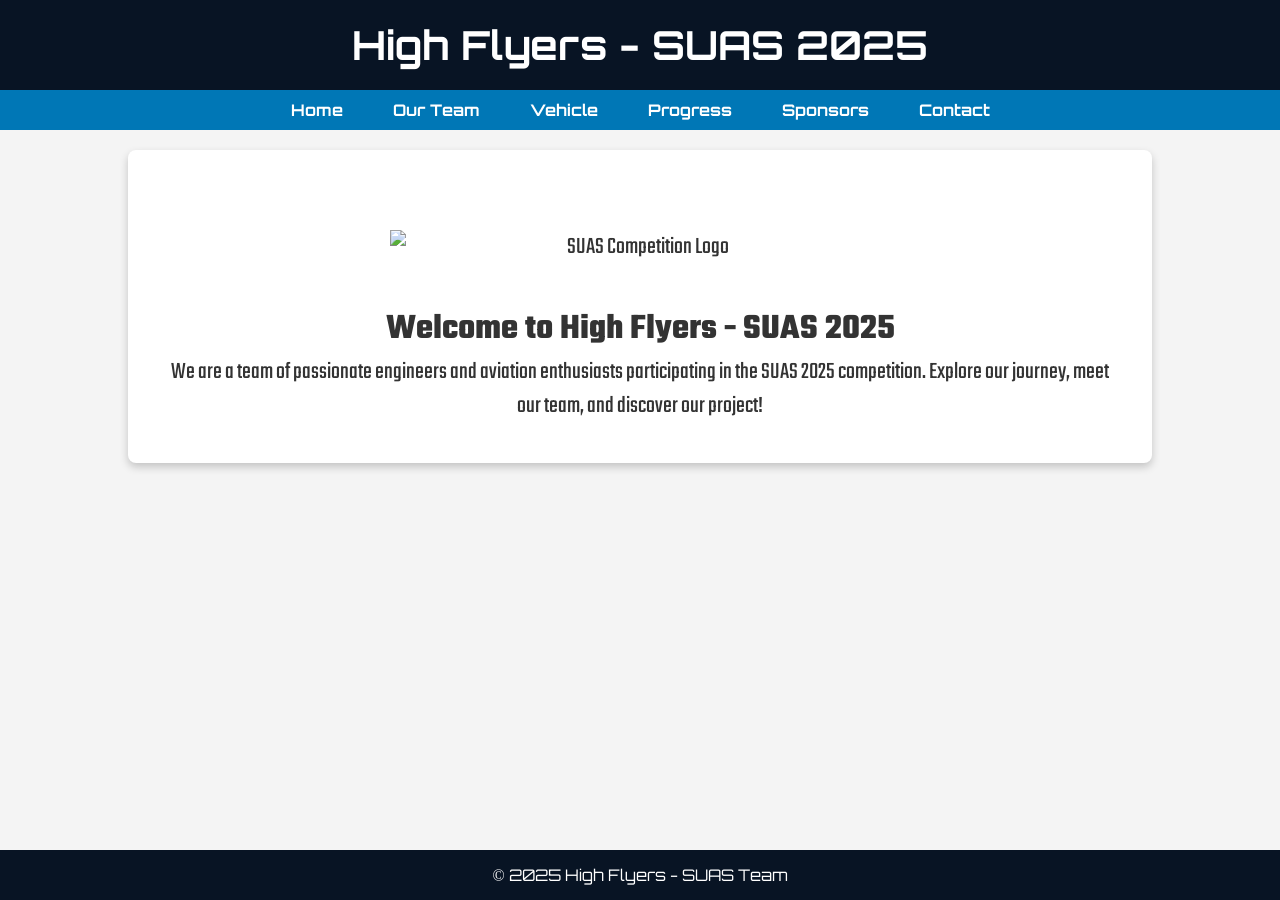
==== index.html @ 0b795c5a "safe-check before deleting css" ====
<!DOCTYPE html>
<html lang="en">
<head>
    <meta charset="UTF-8">
    <meta name="viewport" content="width=device-width, initial-scale=1.0">
    <title>High Flyers - SUAS 2025</title>
    <link rel="stylesheet" href="style.css">
    <link rel="icon" href="assets/hf_logo_white.png">
    <style>
    </style>
</head>
<body>
    <header>
        <h1>High Flyers - SUAS 2025</h1>
        <nav>
            <ul>
                <li><a href="index.html">Home</a></li>
                <li><a href="team.html">Our Team</a></li>
                <li><a href="vehicle.html">Vehicle</a></li>
                <li><a href="progress.html">Progress</a></li>
                <li><a href="sponsors.html">Sponsors</a></li>
                <li><a href="contact.html">Contact</a></li>
            </ul>
        </nav>
    </header>
    
    <section id="home">
        <img src="assets/suas_logo.png" alt="SUAS Competition Logo" class="logo">
        <h2>Welcome to High Flyers - SUAS 2025</h2>
        <p>We are a team of passionate engineers and aviation enthusiasts participating in the SUAS 2025 competition. Explore our journey, meet our team, and discover our project!</p>
    </section>
    
    <footer>
        <p>&copy; 2025 High Flyers - SUAS Team</p>
    </footer>
</body>
</html>
---- style.css ----
@import url('https://fonts.googleapis.com/css2?family=Bebas+Neue&family=Orbitron:wght@400..900&display=swap');
@import url('https://fonts.googleapis.com/css2?family=Teko:wght@300..700&display=swap');

/* Reset i ogólne ustawienia */
* {
    margin: 0;
    padding: 0;
    box-sizing: border-box;
}

body {
    font-family: Teko, sans-serif;
    font-weight: 400;
    background-color: #f4f4f4;
    color: #333;
    display: flex;
    flex-direction: column;
    min-height: 100vh;
}

/* Nagłówek */
header {
    background-color: #081424;
    color: white;
    text-align: center;
    font-family: orbitron;
    font-style: normal;
    font-weight: 400;
}

header h1 {
    font-size: 2.5em;
    margin: 20px 0;
}


/* Nawigacja */
nav ul {
    list-style: none;
    display: flex;
    justify-content: center;
    gap: 20px;
    background-color: #0077B6;
    padding: 10px 0;
    margin: 0;
}

nav ul li a {
    color: white;
    text-decoration: none;
    font-weight: bold;
    padding: 10px 15px;
    transition: 0.3s;
}

nav ul li a:hover {
    background-color: #003366;
    border-radius: 5px;
}

/* Sekcja powitalna */
#home {
    padding: 40px;
    text-align: center;
    background-color: white;
    margin: 20px auto;
    width: 80%;
    box-shadow: 0px 4px 8px rgba(0, 0, 0, 0.2);
    border-radius: 8px;
    font-size: 1.5em;
}

.logo {
    display: block;
    margin: 40px auto;
    max-width: 500px;
}

/* Stopka */
footer {
    background-color: #081424;
    color: white;
    text-align: center;
    padding: 15px;
    margin-top: auto;
    font-family: orbitron;
    font-style: normal;
    font-weight: 400;
}

section{
    padding: 40px;
    text-align: center;
    background-color: white;
    margin: 20px auto;
    width: 80%;
    box-shadow: 0px 4px 8px rgba(0, 0, 0, 0.2);
    border-radius: 8px;
    font-size: 1.5em;
}

.team-photo {
    width: 100vw;
    max-width: 100%;
    height: 80%;
    margin: 20px auto;
    display: block;
    border-radius: 10px;
    -webkit-mask-image: linear-gradient(to bottom, rgba(0, 0, 0, 1) 60%, rgba(0, 0, 0, 0) 100%);
    mask-image: linear-gradient(to bottom, rgba(0, 0, 0, 1) 60%, rgba(0, 0, 0, 0) 100%);
}

.team-members{
    padding: 20px;
}

.member {
    display: flex;
    align-items: center;
    justify-content: space-between;
    border-bottom: 1px solid #ccc; /* Linie oddzielające członków */
    margin-bottom: 20px;
    padding-bottom: 20px;
}

.member-photo-container {
    flex-shrink: 0; /* Zapewnia, że zdjęcie nie będzie się kurczyć */
    margin-right: 20px; /* Odstęp między zdjęciem a informacjami */
}

.member-photo {
    width: 100px; /* Szerokość zdjęcia */
    height: 100px; /* Wysokość zdjęcia */
    border-radius: 50%; /* Okrągłe zdjęcie */
    object-fit: cover; /* Przycinanie zdjęcia do okręgu */
}

.member-info {
    flex-grow: 1; /* Zajmuje całą dostępną przestrzeń */
}

.member-info h3 {
    margin: 0;
    font-size: 1.2rem;
}

.member-info p {
    margin: 5px 0;
    font-size: 1rem;
}

@media (max-width: 768px) {
    .member {
        flex-direction: column;
        align-items: flex-start;
    }

    .member-photo-container {
        margin-bottom: 10px;
    }

    .member-info {
        width: 100%;
    }
}

.sponsors {
    background-color: transparent;
    box-shadow: none;
}

.sponsors h2{
    color:#004080;
}

.logos{
    display: flex;
    justify-content: center;
    gap: 40px;
    flex-wrap: wrap;
    margin: 30px auto;
    padding: 20px;
    flex-grow: 1;
}

.sponsor {
    background: white;
    padding: 15px;
    border-radius: 10px;
    box-shadow: 0px 4px 6px rgba(0, 0, 0, 0.1);
    transition: transform 0.3s ease-in-out, box-shadow 0.3s;
    display: flex;
    justify-content: center;
    align-items: center;
    height: 150px;
    width: 220px;
}

.sponsor:hover {
    transform: scale(1.05);
    box-shadow: 0px 6px 10px rgba(0, 0, 0, 0.2);
}

.sponsor-logo {
    max-width: 100%;
    max-height: 100%;
    display: block;
    margin: auto;
}

#dron-edu{
    padding: 5%;
}
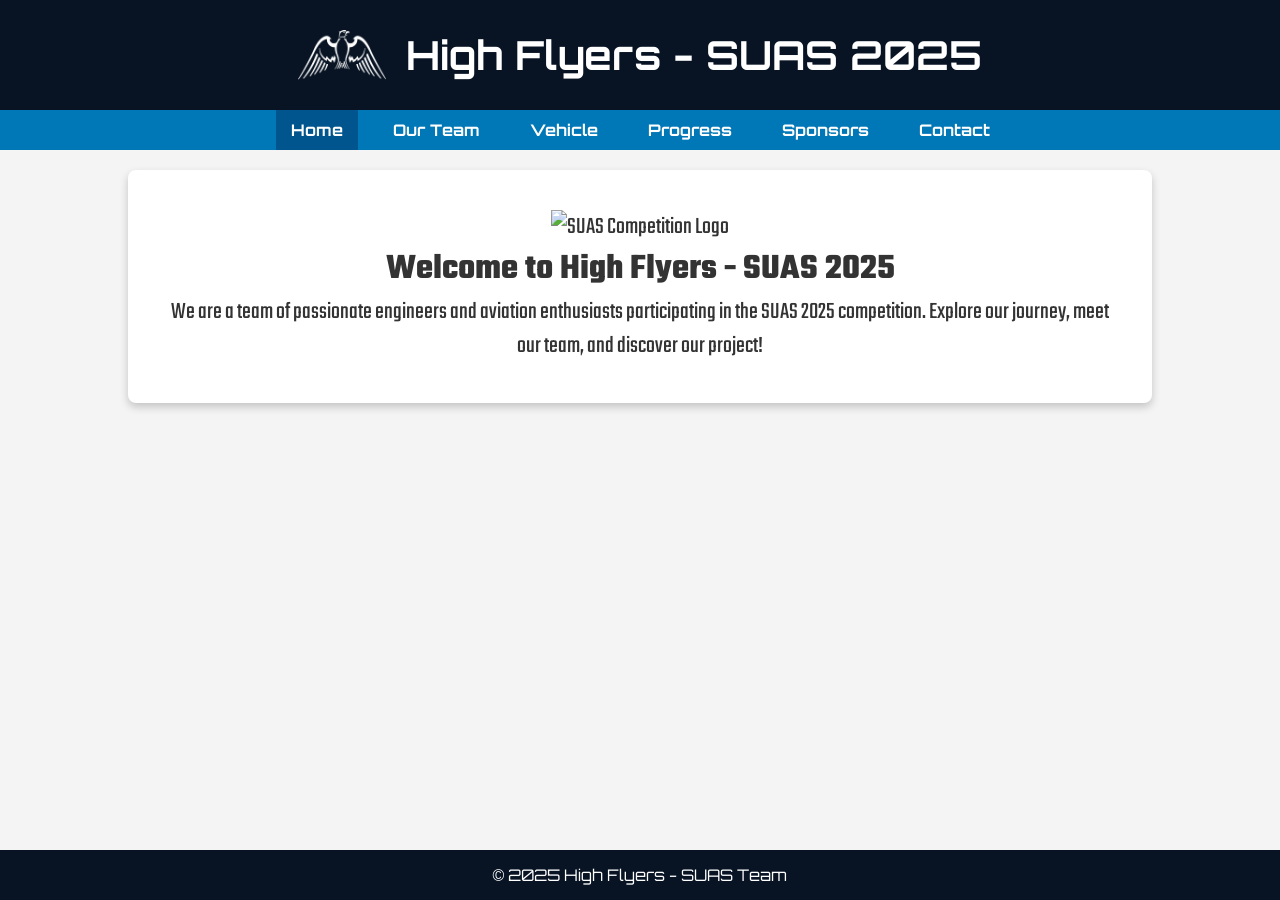
==== commit 87155269: "przed dodaniem na mobilki" ====
--- a/index.html
+++ b/index.html
@@ -11,10 +11,13 @@
 </head>
 <body>
     <header>
-        <h1>High Flyers - SUAS 2025</h1>
+        <div class="header-content">
+            <img src="assets/hf_logo_white.png" alt="High Flyers Logo" class="header-logo">
+            <h1>High Flyers - SUAS 2025</h1>
+        </div>
         <nav>
             <ul>
-                <li><a href="index.html">Home</a></li>
+                <li><a href="index.html" class="chosen-page">Home</a></li>
                 <li><a href="team.html">Our Team</a></li>
                 <li><a href="vehicle.html">Vehicle</a></li>
                 <li><a href="progress.html">Progress</a></li>
--- a/style.css
+++ b/style.css
@@ -1,7 +1,5 @@
-@import url('https://fonts.googleapis.com/css2?family=Bebas+Neue&family=Orbitron:wght@400..900&display=swap');
-@import url('https://fonts.googleapis.com/css2?family=Teko:wght@300..700&display=swap');
-
-/* Reset i ogólne ustawienia */
+@import url('https://fonts.googleapis.com/css2?family=Bebas+Neue&family=Orbitron:wght@400..900&family=Teko:wght@300..700&display=swap');
+
 * {
     margin: 0;
     padding: 0;
@@ -9,7 +7,7 @@
 }
 
 body {
-    font-family: Teko, sans-serif;
+    font-family: 'Teko', sans-serif;
     font-weight: 400;
     background-color: #f4f4f4;
     color: #333;
@@ -18,12 +16,12 @@
     min-height: 100vh;
 }
 
-/* Nagłówek */
-header {
+/* Nagłówek i stopka */
+header, footer {
     background-color: #081424;
     color: white;
     text-align: center;
-    font-family: orbitron;
+    font-family: 'Orbitron', sans-serif;
     font-style: normal;
     font-weight: 400;
 }
@@ -33,6 +31,29 @@
     margin: 20px 0;
 }
 
+footer {
+    padding: 15px;
+    margin-top: auto;
+}
+
+.header-content {
+    display: flex;
+    align-items: center;
+    justify-content: center; /* zmiana z flex-start na center */
+    gap: 20px;
+    padding: 10px 20px;
+    flex-wrap: wrap; /* opcjonalnie, dla lepszej responsywności */
+    text-align: center;
+}
+
+.header-logo{
+    height: 50px;
+    width: auto;
+}
+
+.chosen-page{
+    background-color: #00558E;
+}
 
 /* Nawigacja */
 nav ul {
@@ -42,7 +63,6 @@
     gap: 20px;
     background-color: #0077B6;
     padding: 10px 0;
-    margin: 0;
 }
 
 nav ul li a {
@@ -58,8 +78,8 @@
     border-radius: 5px;
 }
 
-/* Sekcja powitalna */
-#home {
+/* Formatowanie ogólnie dla sekcji */
+section {
     padding: 40px;
     text-align: center;
     background-color: white;
@@ -70,35 +90,10 @@
     font-size: 1.5em;
 }
 
-.logo {
-    display: block;
-    margin: 40px auto;
-    max-width: 500px;
-}
-
-/* Stopka */
-footer {
-    background-color: #081424;
-    color: white;
-    text-align: center;
-    padding: 15px;
-    margin-top: auto;
-    font-family: orbitron;
-    font-style: normal;
-    font-weight: 400;
-}
-
-section{
-    padding: 40px;
-    text-align: center;
-    background-color: white;
-    margin: 20px auto;
-    width: 80%;
-    box-shadow: 0px 4px 8px rgba(0, 0, 0, 0.2);
-    border-radius: 8px;
-    font-size: 1.5em;
-}
-
+
+/* Sekcja z informacjami o drużynie */
+
+/* Zdjęcie zespołu */
 .team-photo {
     width: 100vw;
     max-width: 100%;
@@ -110,7 +105,8 @@
     mask-image: linear-gradient(to bottom, rgba(0, 0, 0, 1) 60%, rgba(0, 0, 0, 0) 100%);
 }
 
-.team-members{
+/* Członkowie zespołu */
+.team-members {
     padding: 20px;
 }
 
@@ -118,25 +114,25 @@
     display: flex;
     align-items: center;
     justify-content: space-between;
-    border-bottom: 1px solid #ccc; /* Linie oddzielające członków */
+    border-bottom: 1px solid #ccc;
     margin-bottom: 20px;
     padding-bottom: 20px;
 }
 
 .member-photo-container {
-    flex-shrink: 0; /* Zapewnia, że zdjęcie nie będzie się kurczyć */
-    margin-right: 20px; /* Odstęp między zdjęciem a informacjami */
+    flex-shrink: 0;
+    margin-right: 20px;
 }
 
 .member-photo {
-    width: 100px; /* Szerokość zdjęcia */
-    height: 100px; /* Wysokość zdjęcia */
-    border-radius: 50%; /* Okrągłe zdjęcie */
-    object-fit: cover; /* Przycinanie zdjęcia do okręgu */
+    width: 100px;
+    height: 100px;
+    border-radius: 50%;
+    object-fit: cover;
 }
 
 .member-info {
-    flex-grow: 1; /* Zajmuje całą dostępną przestrzeń */
+    flex-grow: 1;
 }
 
 .member-info h3 {
@@ -149,6 +145,7 @@
     font-size: 1rem;
 }
 
+/* Responsywność*/
 @media (max-width: 768px) {
     .member {
         flex-direction: column;
@@ -164,16 +161,19 @@
     }
 }
 
+
+/* Sponsorzy */
+
 .sponsors {
     background-color: transparent;
     box-shadow: none;
 }
 
-.sponsors h2{
-    color:#004080;
-}
-
-.logos{
+.sponsors h2 {
+    color: #004080;
+}
+
+.logos {
     display: flex;
     justify-content: center;
     gap: 40px;
@@ -208,6 +208,6 @@
     margin: auto;
 }
 
-#dron-edu{
+#dron-edu {
     padding: 5%;
-}+}
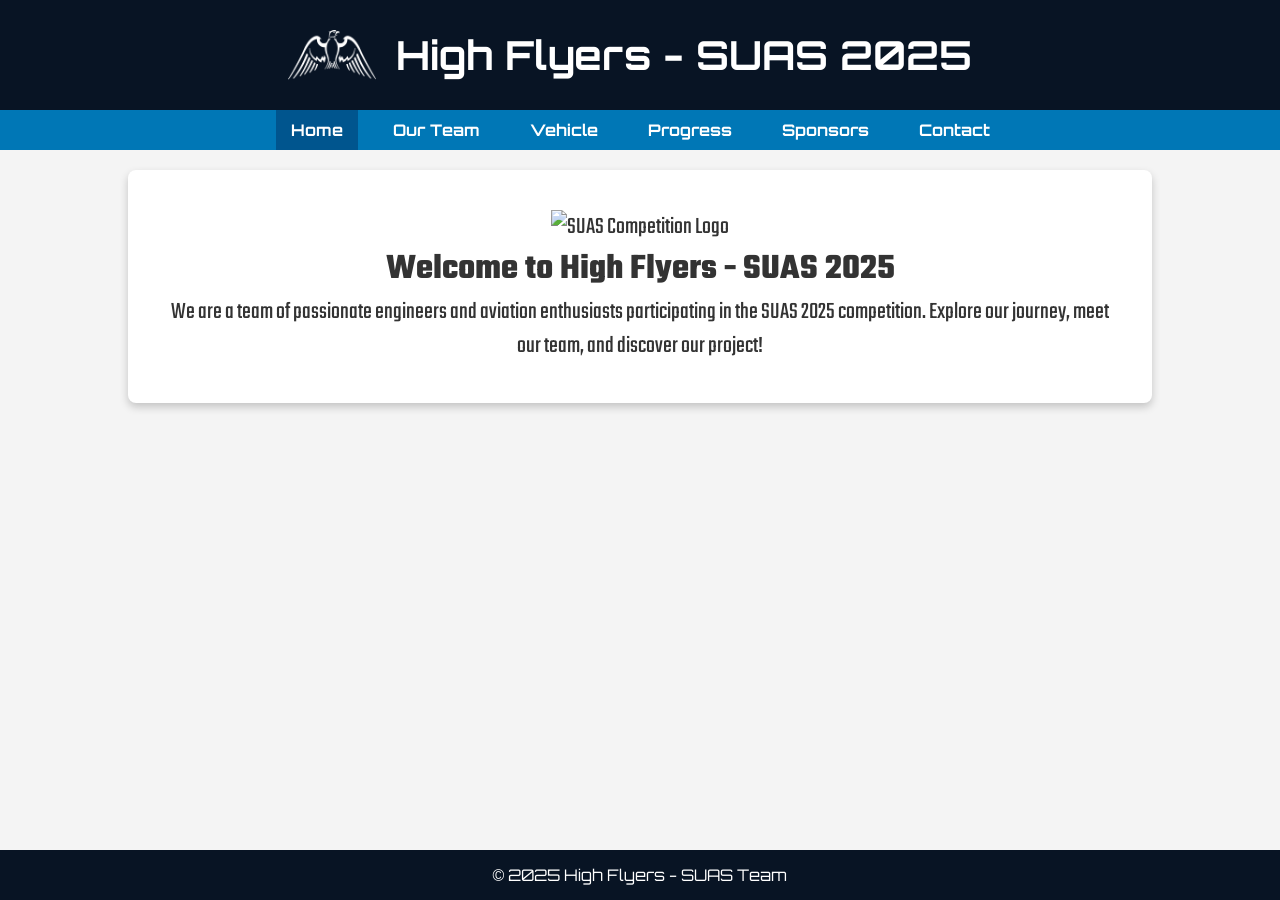
==== commit 544cf207: "changed fonts. added logo. created general css file. responsive navigation. added search bar" ====
--- a/index.html
+++ b/index.html
@@ -6,16 +6,18 @@
     <title>High Flyers - SUAS 2025</title>
     <link rel="stylesheet" href="style.css">
     <link rel="icon" href="assets/hf_logo_white.png">
-    <style>
-    </style>
+    <link rel="stylesheet" href="https://cdnjs.cloudflare.com/ajax/libs/font-awesome/4.7.0/css/font-awesome.min.css">
+    <script async src="https://cse.google.com/cse.js?cx=a427705e6d1074ef3"></script>
 </head>
 <body>
     <header>
         <div class="header-content">
             <img src="assets/hf_logo_white.png" alt="High Flyers Logo" class="header-logo">
             <h1>High Flyers - SUAS 2025</h1>
+            <button class="menu-toggle" aria-label="Toggle menu">&#9776;</button>
+            <div class="gcse-search"></div>
         </div>
-        <nav>
+        <nav class="mobile-nav">
             <ul>
                 <li><a href="index.html" class="chosen-page">Home</a></li>
                 <li><a href="team.html">Our Team</a></li>
@@ -32,9 +34,21 @@
         <h2>Welcome to High Flyers - SUAS 2025</h2>
         <p>We are a team of passionate engineers and aviation enthusiasts participating in the SUAS 2025 competition. Explore our journey, meet our team, and discover our project!</p>
     </section>
-    
+
+
     <footer>
         <p>&copy; 2025 High Flyers - SUAS Team</p>
     </footer>
+
+
+    <script>
+        const toggleButton = document.querySelector('.menu-toggle');
+        const nav = document.querySelector('.mobile-nav');
+
+        toggleButton.addEventListener('click', () => {
+            nav.classList.toggle('open');
+
+    });
+    </script>
 </body>
 </html>
--- a/style.css
+++ b/style.css
@@ -39,10 +39,10 @@
 .header-content {
     display: flex;
     align-items: center;
-    justify-content: center; /* zmiana z flex-start na center */
+    justify-content: center; 
     gap: 20px;
     padding: 10px 20px;
-    flex-wrap: wrap; /* opcjonalnie, dla lepszej responsywności */
+    flex-wrap: wrap; 
     text-align: center;
 }
 
@@ -76,6 +76,18 @@
 nav ul li a:hover {
     background-color: #003366;
     border-radius: 5px;
+}
+
+.menu-toggle {
+    display: none;
+    font-size: 28px;
+    background: none;
+    border: none;
+    color: white;
+    cursor: pointer;
+    position: absolute;
+    top: 15px;
+    right: 20px;
 }
 
 /* Formatowanie ogólnie dla sekcji */
@@ -90,6 +102,50 @@
     font-size: 1.5em;
 }
 
+.social-icons {
+    margin-top: 15px;
+    display: flex;
+    justify-content: center;
+    gap: 15px;
+}
+
+.social {
+    color: white;
+    width: 45px;
+    height: 45px;
+    border-radius: 50%;
+    display: flex;
+    align-items: center;
+    justify-content: center;
+    text-decoration: none;
+    font-size: 1.2em;
+    transition: background-color 0.3s ease, transform 0.3s ease;
+}
+
+.social:hover  {
+    transform: scale(1.1);
+}
+
+.social i {
+    pointer-events: none;
+}
+
+.instagram {
+    background-color: #f10175;
+}
+
+.instagram:hover {
+    background-color: #cb0163;
+}
+
+.facebook {
+    background-color: #0966fe;
+}
+
+.facebook:hover {
+    background-color: #0051cc;
+}
+
 
 /* Sekcja z informacjami o drużynie */
 
@@ -145,23 +201,6 @@
     font-size: 1rem;
 }
 
-/* Responsywność*/
-@media (max-width: 768px) {
-    .member {
-        flex-direction: column;
-        align-items: flex-start;
-    }
-
-    .member-photo-container {
-        margin-bottom: 10px;
-    }
-
-    .member-info {
-        width: 100%;
-    }
-}
-
-
 /* Sponsorzy */
 
 .sponsors {
@@ -209,5 +248,47 @@
 }
 
 #dron-edu {
-    padding: 5%;
-}
+    padding: 30px;
+}
+
+
+/* Responsywność*/
+
+@media (max-width: 768px) {
+    .member {
+        flex-direction: column;
+        align-items: flex-start;
+    }
+
+    .member-photo-container {
+        margin-bottom: 10px;
+    }
+
+    .member-info {
+        width: 100%;
+    }
+    
+    nav ul {
+        display: none;
+        flex-direction: column;
+        align-items: center;
+        padding: 10px 0;
+    }
+
+    nav.open ul {
+        display: flex;
+    }
+
+    .menu-toggle {
+        display: block;
+    }
+
+    .header-content {
+        flex-direction: column;
+    }
+
+    header h1 {
+        font-size: 1.5em;
+        margin-top: 0;
+    }
+}
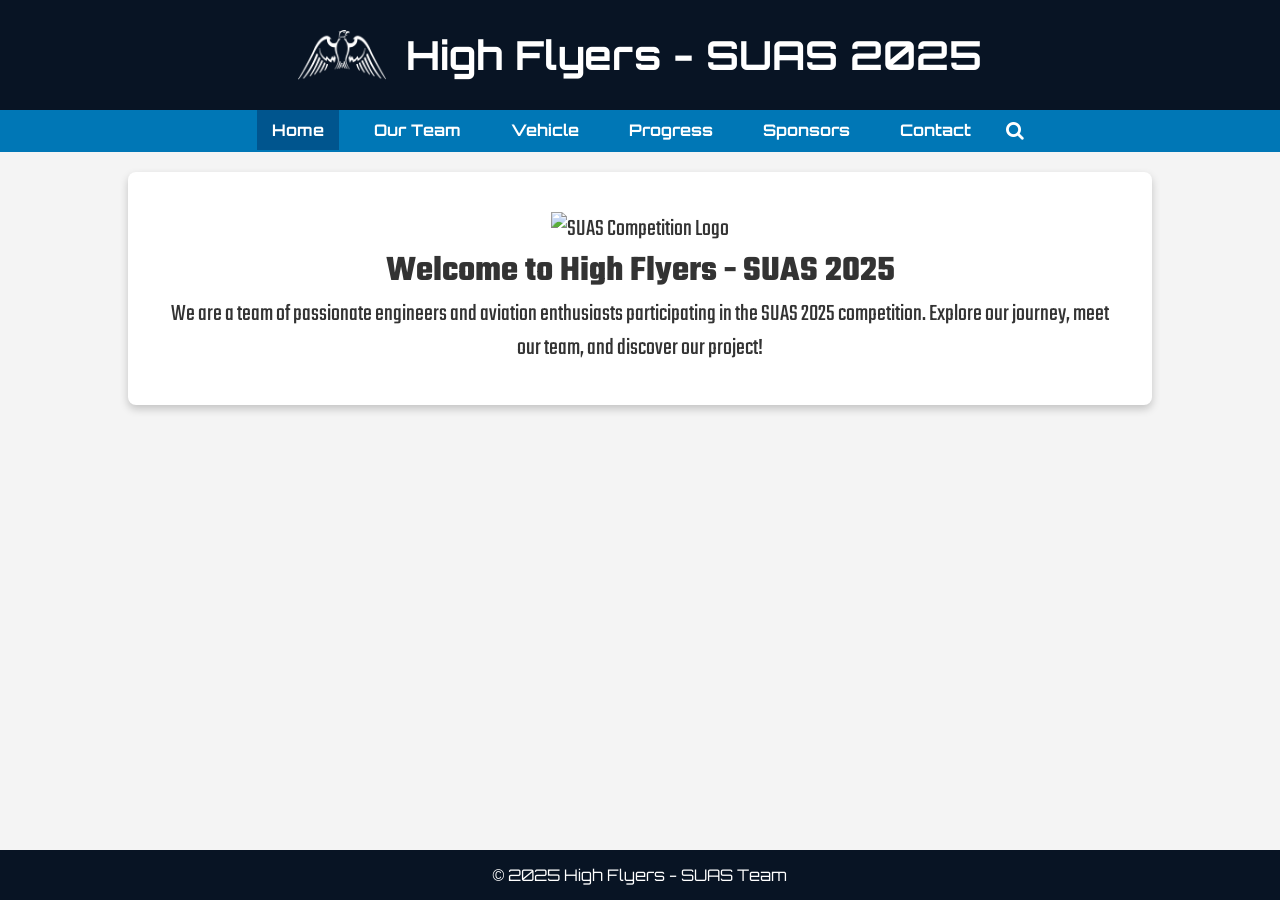
==== commit 47fdf41a: "hidden search bar. idk why i didnt do that at first" ====
--- a/index.html
+++ b/index.html
@@ -15,7 +15,6 @@
             <img src="assets/hf_logo_white.png" alt="High Flyers Logo" class="header-logo">
             <h1>High Flyers - SUAS 2025</h1>
             <button class="menu-toggle" aria-label="Toggle menu">&#9776;</button>
-            <div class="gcse-search"></div>
         </div>
         <nav class="mobile-nav">
             <ul>
@@ -25,6 +24,14 @@
                 <li><a href="progress.html">Progress</a></li>
                 <li><a href="sponsors.html">Sponsors</a></li>
                 <li><a href="contact.html">Contact</a></li>
+                <li>
+                    <button id="search-toggle" aria-label="Toggle search">
+                        <i class="fa fa-search"></i>
+                    </button>
+                </li>
+                <li id="search-container" style="display: none;">
+                    <div class="gcse-search"></div>
+                </li>
             </ul>
         </nav>
     </header>
@@ -49,6 +56,19 @@
             nav.classList.toggle('open');
 
     });
+
+    // Search toggle logic
+    const searchToggle = document.getElementById('search-toggle');
+    const searchContainer = document.getElementById('search-container');
+
+    searchToggle.addEventListener('click', () => {
+        if (searchContainer.style.display === 'none') {
+            searchContainer.style.display = 'block';
+            searchToggle.style.display = 'none';
+        } else {
+            searchContainer.style.display = 'none';
+        }
+    });
     </script>
 </body>
 </html>
--- a/style.css
+++ b/style.css
@@ -53,6 +53,18 @@
 
 .chosen-page{
     background-color: #00558E;
+}
+
+#search-toggle {
+    background: none;
+    border: none;
+    color: white;
+    font-size: 1.2em;
+    cursor: pointer;
+}
+
+#search-toggle:hover {
+    color: #cccccc;
 }
 
 /* Nawigacja */
